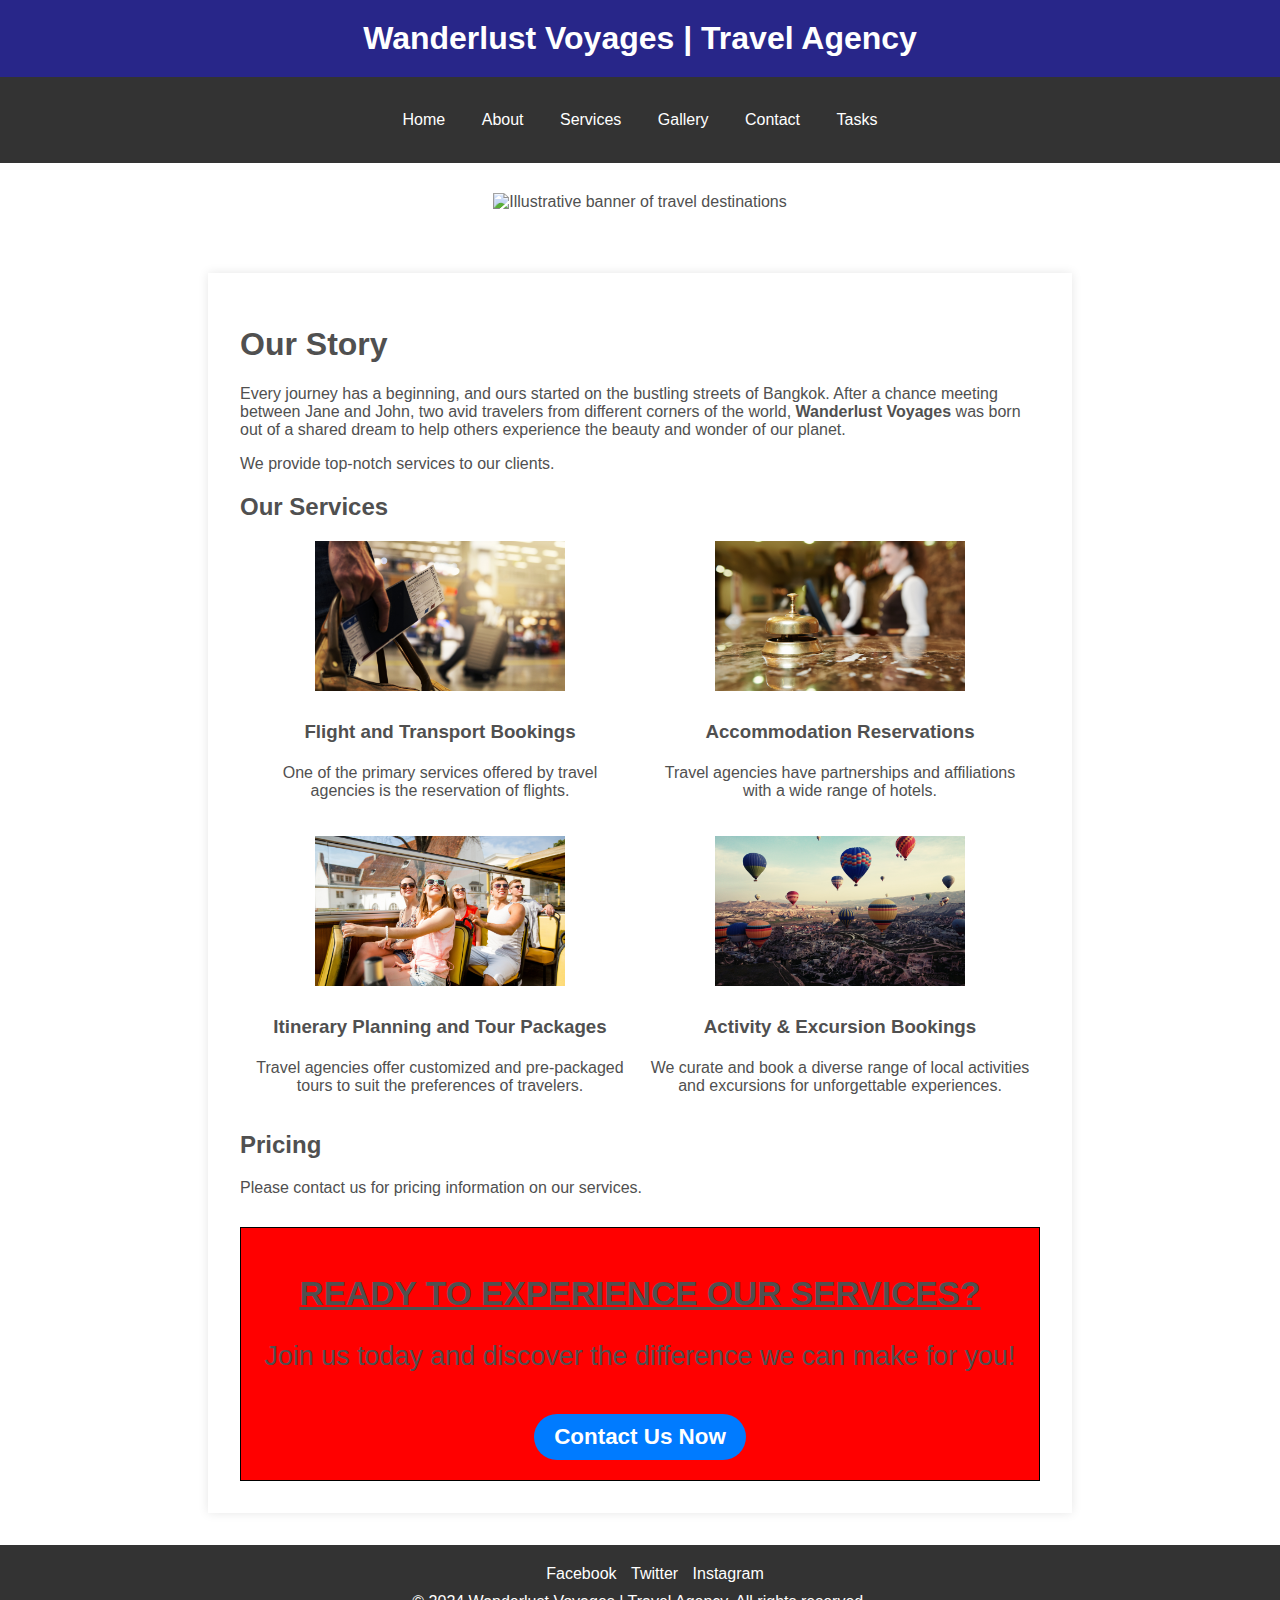
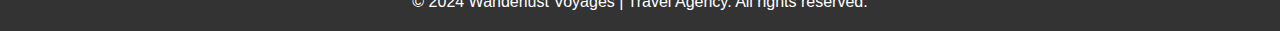
==== week-3/index.html @ a55fe7cd "week 3 folder" ====
<!DOCTYPE html>
<html lang="en">
<head>
  <meta charset="UTF-8">
  <meta name="viewport" content="width=device-width, initial-scale=1.0">
  <title>Wanderlust Voyages | Travel Agency</title>
  <link rel="stylesheet" href="style.css">
</head>

<body>
  <!-- Main Container -->
  <div>

    <!-- Header Section -->
    <header>
      <h1 class="headeraH1">Wanderlust Voyages | Travel Agency</h1>
    </header>

    <!-- Navigation Section -->
    <nav>
      <ul>
        <li><a href="index.html">Home</a></li>
        <li><a href="about.html">About</a></li>
        <li><a href="services.html">Services</a></li>
        <li><a href="gallery.html">Gallery</a></li>
        <li><a href="contact.html">Contact</a></li>
        <li><a href="tasks.html">Tasks</a></li>
    </ul>
    </nav>

    <!-- Banner Section -->
    <section class="banner-container">
      <img src="images/travel banner.svg" alt="Illustrative banner of travel destinations" class="centered-banner">
    </section>

    <!-- Main Content Section -->
    <main class="services">

      <!-- About Us -->
      <section>
        <h1>Our Story</h1>
        <p>
          Every journey has a beginning, and ours started on the bustling streets of Bangkok. 
          After a chance meeting between Jane and John, two avid travelers from different corners of the world, 
          <b>Wanderlust Voyages</b> was born out of a shared dream to help others experience the beauty and wonder of our planet.
        </p>
        <p>We provide top-notch services to our clients.</p>
      </section>

      <!-- Our Services -->
      <section>
        <h2>Our Services</h2>
        <div class="services-container">

          <div class="service-column">
            <img src="images/Flights.png" alt="Illustration representing flight bookings">
            <h3>Flight and Transport Bookings</h3>
            <p>One of the primary services offered by travel agencies is the reservation of flights.</p>
          </div>

          <div class="service-column">
            <img src="images/ladies facial.png" alt="Illustration of a hotel">
            <h3>Accommodation Reservations</h3>
            <p>Travel agencies have partnerships and affiliations with a wide range of hotels.</p>
          </div>

          <div class="service-column">
            <img src="images/tour packages.png" alt="Illustration representing tour packages">
            <h3>Itinerary Planning and Tour Packages</h3>
            <p>Travel agencies offer customized and pre-packaged tours to suit the preferences of travelers.</p>
          </div>

          <div class="service-column">
            <img src="images/reservation.png" alt="Illustration representing activities and excursions">
            <h3>Activity & Excursion Bookings</h3>
            <p>We curate and book a diverse range of local activities and excursions for unforgettable experiences.</p>
          </div>

        </div>
      </section>

      <!-- Pricing Section -->
      <section>
        <h2>Pricing</h2>
        <p>Please contact us for pricing information on our services.</p>
      </section>

      <!-- Call to Action -->
      <section class="cta-container">
        <h2>Ready to Experience Our Services?</h2>
        <p>Join us today and discover the difference we can make for you!</p>
        <a href="contact.html" class="cta-button">Contact Us Now</a>
      </section>

    </main>

    <!-- Footer Section -->
    <footer>
      <ul>
        <li><a href="https://www.facebook.com/">Facebook</a></li>
        <li><a href="https://twitter.com/">Twitter</a></li>
        <li><a href="https://www.instagram.com/">Instagram</a></li>
      </ul>
      <p>&copy; 2024 Wanderlust Voyages | Travel Agency. All rights reserved.</p>
    </footer>
  </div>
</body>
</html>
---- week-3/style.css ----
/* Reset Styles */
body {
    margin: 0;
    padding: 0;
    font-family: Arial, sans-serif;
    color: #505050;
}

/* Header Styles */
header {
    background-color: #282689;
    color: #fff;
    text-align: center;
    padding: 20px;
    position: sticky;
    position: -webkit-sticky;
    top: 0;
}

.headeraH1 {
    margin: 0;
}

.banner {
    width: 100%;
    overflow: hidden;
}

.banner img {
    width: 100%;
    height: auto;
    display: block;
}


/* Navigation Styles */
nav ul {
    background-color: #333;
    color: #fff;
    text-align: center;
    list-style-type: none;
    margin: 0;
    padding: 20px;
}

nav li {
    display: inline-block;
}

nav a {
    display: block;
    color: #fff;
    text-align: center;
    padding: 14px 16px;
    text-decoration: none;
    transition: background-color 0.3s;  /* Smooth transition for hover effect */
}

nav a:hover {
    background-color: #505050;  /* Darker shade for hover */
}

/* Banner Styles */
.banner-container {
    display: flex;
    justify-content: center;
    align-items: center;
    height: auto;
    width: 100%;
    overflow: hidden;
}

.centered-banner {
    padding: 30px;
    max-width: 80%;
    height: auto;
}

/* Main Content Styles */
main {
    max-width: 800px;
    margin: 0 auto;
    padding: 20px;
}

.services {
    margin: 2rem auto;
    padding: 2rem;
    background-color: #fff;
    box-shadow: 0 0 10px rgba(0,0,0,0.1);
}

main h3 {
    margin-top: 20px;
}

/* Service Columns */
.services-container {
    display: flex;
    justify-content: center;
    flex-wrap: wrap;
    gap: 20px;
}

.service-column {
    flex-basis: calc(50% - 20px);
    max-width: calc(50% - 20px);
    display: flex;
    flex-direction: column;
    align-items: center;
    text-align: center;
}

.service-column img {
    width: 250px;
    height: auto;
    margin-bottom: 10px;
}

.service-column h3 {
    margin-bottom: 5px;
}

/* Media Queries for Responsiveness */
@media (max-width: 800px) {
    .service-column {
        flex-basis: calc(50% - 20px);
        max-width: calc(50% - 20px);
    }
}

@media (max-width: 700px) {
    .service-column {
        flex-basis: 100%;
        max-width: 100%;
    }
}

/* Call to Action Styles */
.cta-container {
    text-align: center;
    padding: 20px;
    background-color: #f5f5f5;
    background-color:red;
    font-size:1.4em;
    margin-top: 30px;
    border-style:solid;
    border:1px, solid, black;
}

.cta-container h2 {
    text-decoration: underline;
    text-transform: uppercase;
  }
  
  .cta-container p {
      font-size: 1.2em;
      font-weight: 350;
  }

.cta-button {
    display: inline-block;
    padding: 10px 20px;
    background-color: #007BFF;
    color: #ffffff;
    text-decoration: none;
    border-radius: 500px;
    font-weight: bold;
    margin-top: 15px;
    transition: background-color 0.3s;
}

.cta-button:hover {
    background-color: #0056b3;
}

/* Footer Styles */
footer {
    background-color: #333;
    color: #fff;
    text-align: center;
    padding: 20px;
}

footer ul {
    margin: 0;
}

footer li {
    display: inline-block;
    margin-right: 10px;
}

footer a {
    color: #fff;
    text-decoration: none;
    transition: color 0.3s;  /* Smooth transition for hover effect */
}

footer a:hover {
    color: #b3b3b3;  /* Lighter color on hover */
}

footer p {
    margin: 10px 0 0;
}
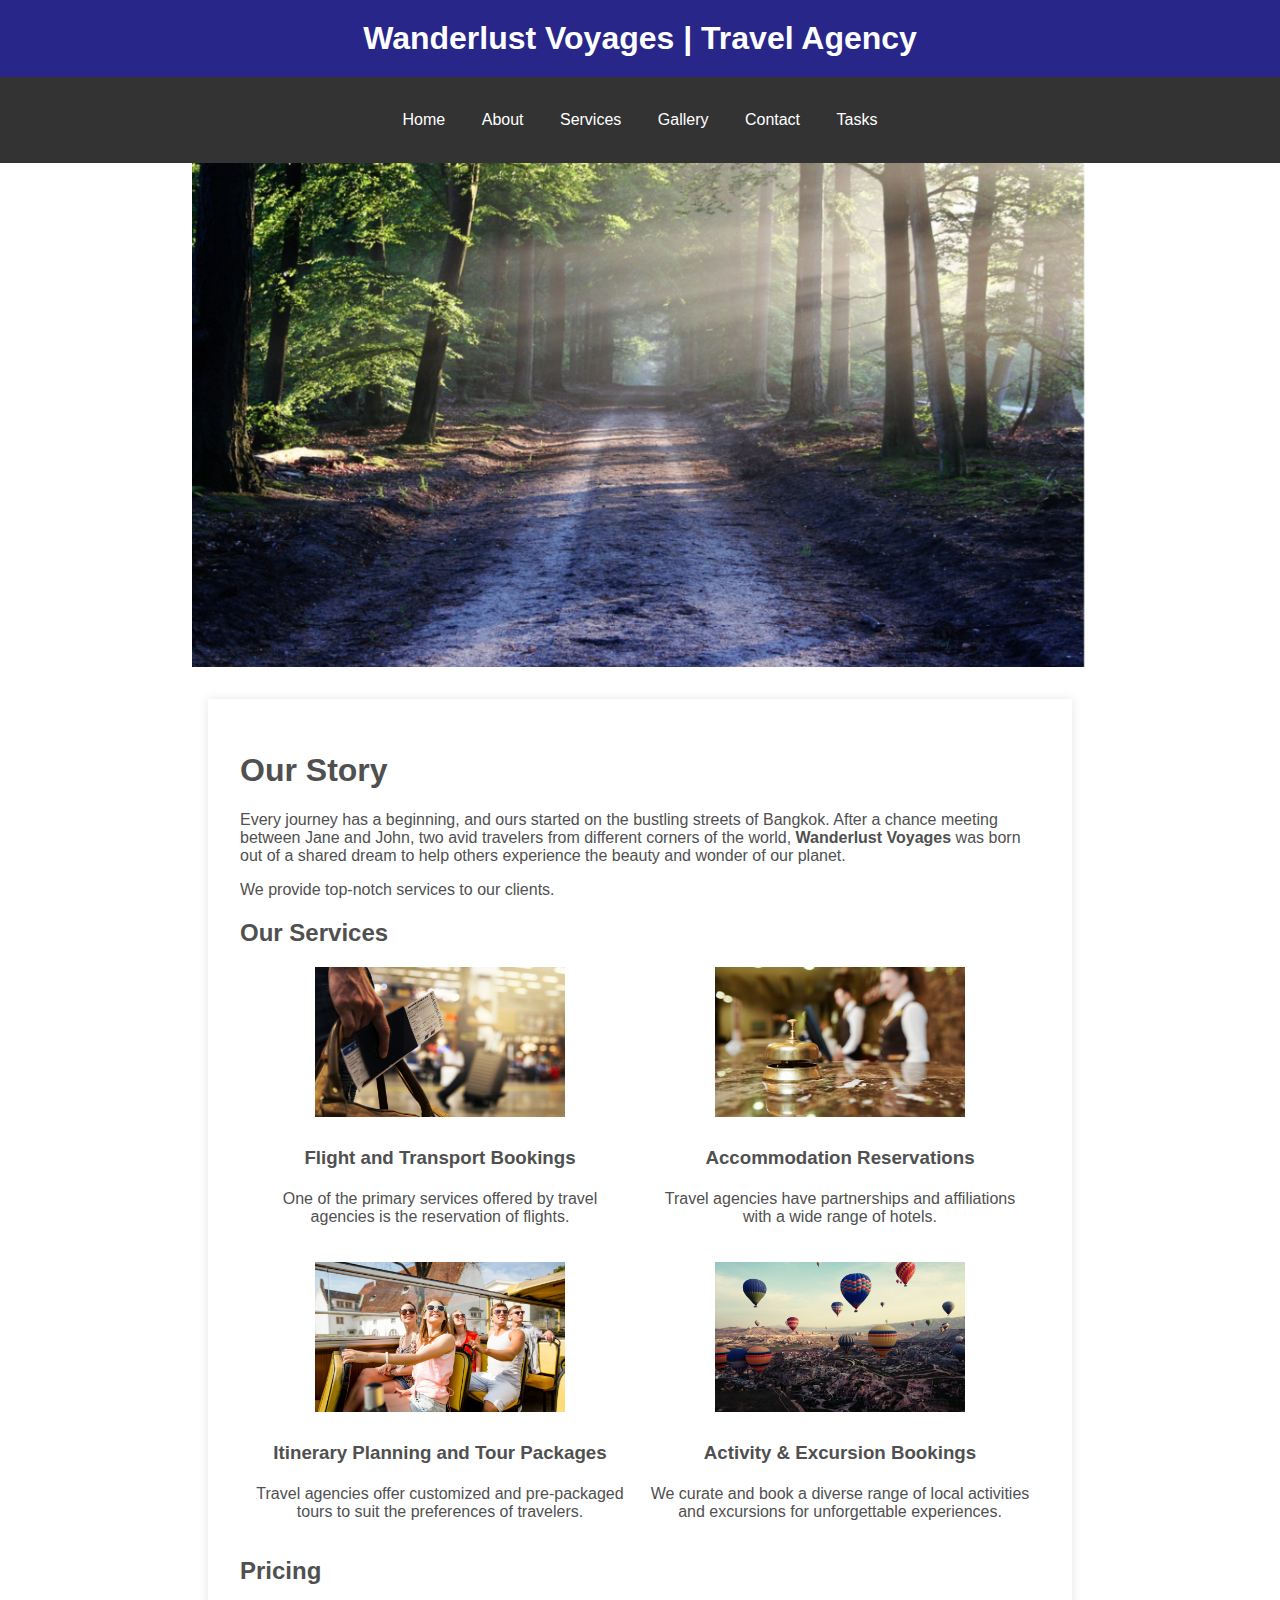
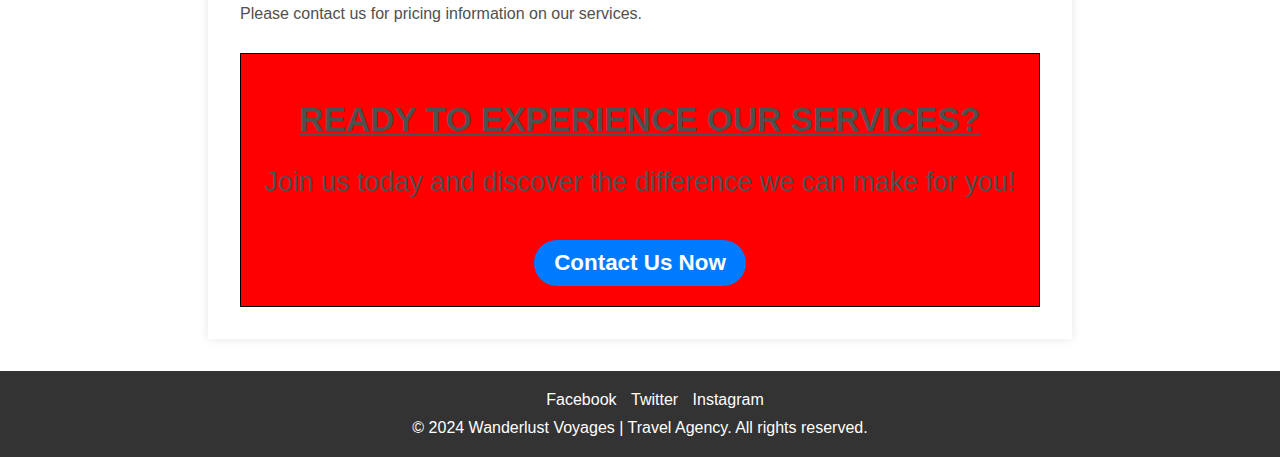
==== commit 4e5fdcad: "week-3" ====
--- a/week-3/index.html
+++ b/week-3/index.html
@@ -28,10 +28,10 @@
     </ul>
     </nav>
 
-    <!-- Banner Section -->
-    <section class="banner-container">
-      <img src="images/travel banner.svg" alt="Illustrative banner of travel destinations" class="centered-banner">
-    </section>
+    <!—Replace the Banner Section with the slider -->
+<section class="banner-container">
+<img name="slide" alt="Alt goes here" title="Title goes here"width="70%"/>
+</section>
 
     <!-- Main Content Section -->
     <main class="services">
@@ -104,5 +104,52 @@
       <p>&copy; 2024 Wanderlust Voyages | Travel Agency. All rights reserved.</p>
     </footer>
   </div>
+  <script>// 1. Declare a variable to track the current image index
+    let currentIndex = 0;
+    
+    // 2. Declare an empty array for images
+    const images = [];
+    
+    // 3. Set the time interval (in milliseconds)
+    const intervalTime = 2000; // Change this to your desired time interval
+    
+    // 4. Create a function that populates the images array with image paths
+    function createImageList() {
+      // Add image paths to the 'images' array
+      images.push('images/1.png');
+      images.push('images/2.png');
+      images.push('images/3.png');
+      images.push('images/4.png');
+      images.push('images/5.png');
+      images.push('images/6.png');
+      images.push('images/7.png');
+      images.push('images/8.png');
+      // Add more image paths as needed
+    }
+    
+    // Call the function to create the image list
+    createImageList();
+    
+    // 5. Create a function to change the image source and toggle display
+    function changeImage() {
+      // Get the 'slide' element by name
+      const slide = document.getElementsByName('slide')[0];
+      
+      // Toggle display property to show/hide images
+      slide.style.display = 'none'; // Hide the current image
+      currentIndex = (currentIndex + 1) % images.length;
+      slide.src = images[currentIndex];
+      slide.style.display = 'block'; // Show the next image
+    }
+    
+    // 6. Create a function to start the image slider
+    function startImageSlider() {
+      changeImage(); // Display the first image
+      setInterval(changeImage, intervalTime); // Change images at specified intervals
+    }
+    
+    // 7. Run the function when the page loads
+    window.addEventListener('load', startImageSlider);
+    </script>
 </body>
 </html>
--- a/week-3/style.css
+++ b/week-3/style.css
@@ -204,3 +204,52 @@
 footer p {
     margin: 10px 0 0;
 }
+/* Style for the form: setting width, auto margin for centering, padding, background color, border radius for rounded corners, and font size */ #form {
+    width: 300px;
+margin: 20vh auto 0 auto; /* This centers the form vertically and horizontally */
+padding: 20px;
+background-color: whitesmoke; /* Light gray background for the form */ border-radius: 4px; /* Rounded corners for the form */
+font-size: 12px;
+}
+/* Style for the form's heading: setting the text color and alignment */
+#form h1 {
+color: #0f2027; /* Dark text color for the heading */ text-align: center; /* Center-align the heading */
+}
+ /* Style for the form's button: padding, top margin, full width, text color, background color, no border, and rounded corners */
+#form button {
+padding: 10px;
+margin-top: 10px; /* Space above the button */
+width: 100%; /* Make the button expand the full width of the form */
+color: white; /* White text color for the button */
+background-color: rgb(41, 57, 194); /* Blue background color for the button
+*/
+border: none; /* Remove the default border */ border-radius: 4px; /* Rounded corners for the button */
+ }
+/* Container for input fields: using flexbox for layout, column direction */
+.input-control {
+    display: flex;
+flex-direction: column; /* Stack the children (label, input, error message) vertically */
+}
+/* Style for input fields inside the container: border style, rounded corners, block-level display, font size, padding, full width */
+.input-control input {
+border: 2px solid #f0f0f0; /* Light gray border for the inputs */ border-radius: 4px; /* Rounded corners for the inputs */ display: block; /* Display input field as a block */
+font-size: 12px; /* Text size within the input field */
+padding: 10px; /* Space inside the input field */
+width: 100%; /* Input field takes up 100% of the form's width */ }
+/* Remove focus outline from input fields */
+.input-control input:focus {
+outline: 0; /* Remove outline when input is focused */
+}
+ /* Style for input fields with class "success": green border */
+.input-control.success input {
+border-color: #09c372; /* Green border to indicate successful input */
+}
+
+/* Style for input fields with class "error": red border */
+.input-control.error input {
+border-color: #ff3860; /* Red border to indicate an error in input */
+}
+/* Style for the error message: text color, font size, and height */
+.input-control .error {
+color: #ff3860; /* Red text color for error messages */ font-size: 9px; /* Smaller font size for error messages */ height: 13px; /* Explicit height to ensure consistent spacing */
+}